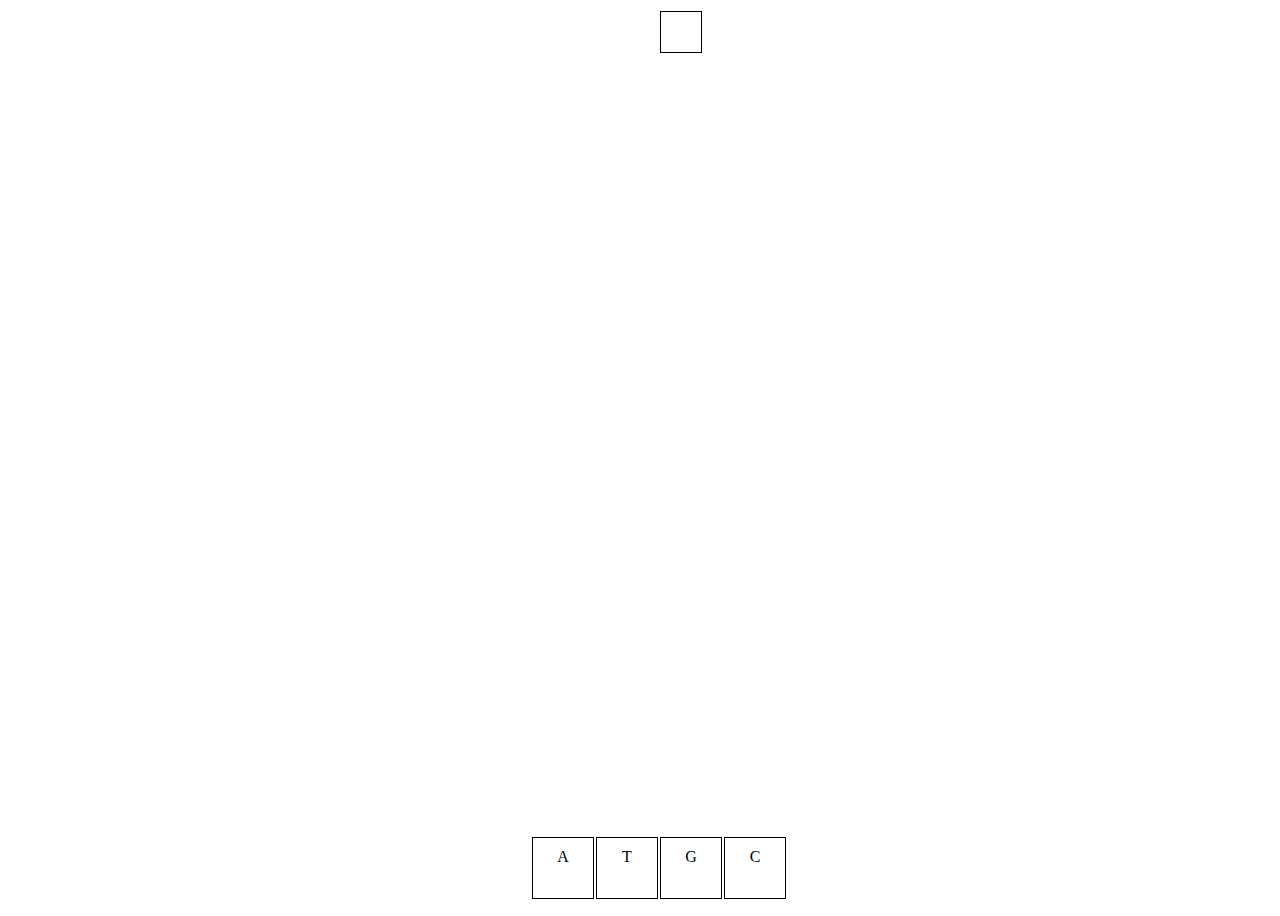
==== index.html @ 8e9bdc36 "added the scoring to the game" ====
<!doctype html>
<!--[if lt IE 7]>      <html class="no-js lt-ie9 lt-ie8 lt-ie7" lang=""> <![endif]-->
<!--[if IE 7]>         <html class="no-js lt-ie9 lt-ie8" lang=""> <![endif]-->
<!--[if IE 8]>         <html class="no-js lt-ie9" lang=""> <![endif]-->
<!--[if gt IE 8]><!--> <html class="no-js" lang=""> <!--<![endif]-->
    <head>
        <meta charset="utf-8">
        <meta http-equiv="X-UA-Compatible" content="IE=edge,chrome=1">
        <title>DNACE - dance to DNA</title>
        <meta name="description" content="">
        <meta name="viewport" content="width=device-width, initial-scale=1">
        <link rel="apple-touch-icon" href="apple-touch-icon.png">
        <link rel="stylesheet" href="css/bootstrap.min.css">
        <link rel="stylesheet" href="css/bootstrap-theme.min.css">
        <link rel="stylesheet" href="css/main.css">
		<style>
			html, body {
				overflow: hidden;
			}
			.jumbotron {
				width:100vw;
				height:100vh;
				padding:0 !important;
				margin-bottom:0 !important;
			}
			.cols {
				text-align:center;
				position:relative;
				height:99vh;
			}
			.cols > * {
				width:40px;
				display:inline-block;
				margin-left: 10px;
				margin-right: 10px;
				height:100vh;
			}
			.block {
				position:absolute;
				border:1px solid #000;
				width:40px;
				height:40px;
			}
			.hit-box {
				position:absolute;
				bottom:0;
				text-align: center;
				width:40px;
				height:40px;
				padding:10px;
				border:1px solid #000;
			}

			.score {
				position:absolute;
			}
		</style>
        <script src="js/vendor/modernizr-2.8.3-respond-1.4.2.min.js"></script>
		<script src="//ajax.googleapis.com/ajax/libs/jquery/1.11.2/jquery.min.js"></script>
        <script>window.jQuery || document.write('<script src="js/vendor/jquery-1.11.2.min.js"><\/script>')</script>
        <script src="js/vendor/jquery.transit.min.js"></script>
        <script src="js/vendor/bootstrap.min.js"></script>
        <script src="js/vendor/velocity.js"></script>
        <script src="js/main.js"></script>
		<script type="text/javascript">
			var currentGenome = 'AGTCAGTCAGTCAGTCAGTCAGTCAGTCAGTCAGTCAGTCAGTCAGTCAGTCAGTCAGTCAGTCAGTCAGTCAGTC';
			var currentPointInGenome = 0;
			var currentLetter = '';
			var speedLimiter = 10;
			var speedCounter = 0;
			var elements = [];

			var currentScore = 0;

			var blockHtml = '<div class="block"></div>';
			var bodyHeight = 0;

			var aKey = 37; //left
			var gKey = 38; //up
			var tKey = 39; //right
			var cKey = 40; //down
			var tolerance = 50; //tolerance in pixels... higher tolerance number is easier

			$(document).ready( function() {
				initGame();
			});

			function initGame() {
				//TODO set dom vars here
				console.log('initGame');

				//setup key handlers
				setupKeyHandlers();

				window.setInterval(nextTick, 500); //start game loop, run every 100ms
			}

			function setupKeyHandlers() {
				$('body').keyup(function(e) {
					console.log('keypress ' + e.which);
					if (e.which == aKey) {
						handleKeypress('A');
						//TODO trigger hit box animation
					} else if (e.which == gKey) {
						handleKeypress('G');
						//TODO trigger hit box animation
					} else if (e.which == tKey) {
						handleKeypress('T');
						//TODO trigger hit box animation
					} else if (e.which == cKey) {
						handleKeypress('C');
						//TODO trigger hit box animation
					}
				});
			}

			function withinTolerance(elem, hitbox) {
				var diff = hitbox.position().top - elem.position().top;
				console.log(diff);
				if ( tolerance > diff && diff < tolerance) {
					return true;
				} else return false;
			}

			function handleKeypress(letter) {
				console.log('handleKeypress: ' + letter);
				var hitbox = $('.hit-'+letter.toLowerCase());
				for (i in elements) {
					var elem = elements[i];
					if (elem.attr('type') == letter && withinTolerance(elem, hitbox)) {
						//stop the animation and remove element
						elem.stop();
						//remove from elements array
						for (i in elements) {
							if (elements[i].attr('id') == $(this).attr('id')) {
								elements.splice(i,1);
								break;
							}
						}
						//TODO trigger success animation
						elem.remove();

						//record a successful sequence in the score
						currentScore++;
						$('.score').html(currentScore);
					}
				}
			}

			function nextTick() {
				//TODO check the speed limiter/counter to generate blocks

				//read in the next bit in the currentGenome
				if (currentPointInGenome < currentGenome.length) {
					currentPointInGenome++;
				} else {
					currentPointInGenome = 0;
				}
				currentLetter = currentGenome.charAt(currentPointInGenome);

				//generate the block and animate downwards
				var bodyHeight = $('body').height();
				var uuid = guid();
				var newBlock = $(blockHtml);
				$(newBlock).attr('id',newBlock); //TODO need to put these into one spreadsheet, its too unwieldy
				$(newBlock).attr('type',currentLetter);
				$('.col-'+currentLetter.toLowerCase()).append(newBlock);
				$(newBlock).animate({
				    top:bodyHeight + 'px'
				}, 5000, function() {
					//remove from elements array
					for (i in elements) {
						if (elements[i].attr('id') == $(this).attr('id')) {
							elements.splice(i,1);
							break;
						}
					}
					//trigger death
					$(this).remove();
				});
				elements.push(newBlock); //store it in the master array for easy access later
			}

			function guid() {
			  function s4() {
			    return Math.floor((1 + Math.random()) * 0x10000)
			      .toString(16)
			      .substring(1);
			  }
			  return s4() + s4() + '-' + s4() + '-' + s4() + '-' +
			    s4() + '-' + s4() + s4() + s4();
			}
		</script>
    </head>
    <body>
        <!--[if lt IE 8]>
            <p class="browserupgrade">You are using an <strong>outdated</strong> browser. Please <a href="http://browsehappy.com/">upgrade your browser</a> to improve your experience.</p>
        <![endif]-->
    <div class="jumbotron">
	  <div class="score">
	  </div>
	  <div class="playarea">
		  <div class="cols">
			  <div class="col-a">
				  <div class="hit-a hit-box">A</div>
			  </div>
			  <div class="col-t">
			  	  <div class="hit-t hit-box">T</div>
		  	  </div>
			  <div class="col-g">
				  <div class="hit-g hit-box">G</div>
			  </div>
			  <div class="col-c">
			  	  <div class="hit-c hit-box">C</div>
			  </div>
		  </div>
	  </div>
	  <div class="controls">
	  </div>
    </div>
		<!-- /container -->
    </body>
</html>
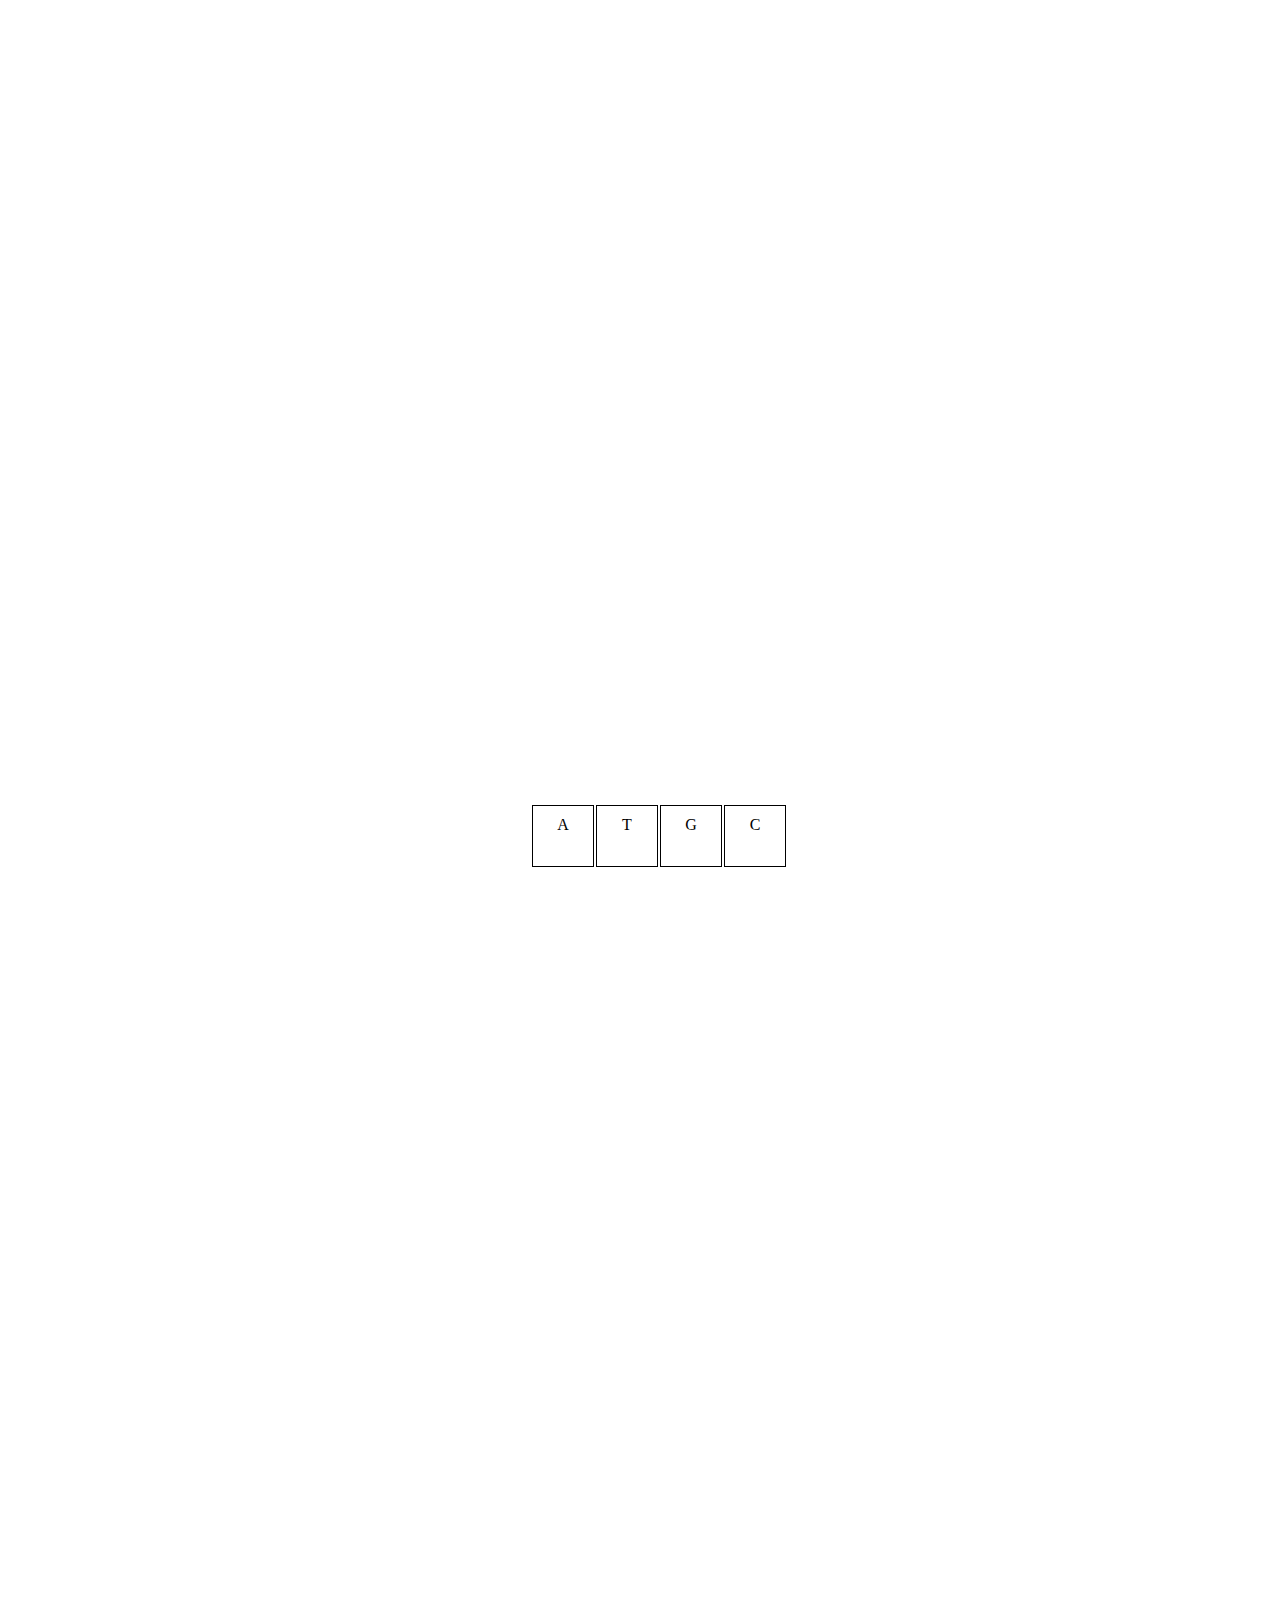
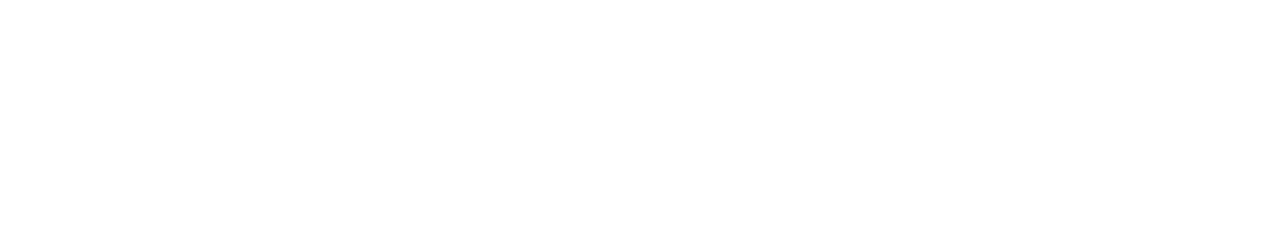
==== commit 6e810ec2: "Initial sound" ====
--- a/index.html
+++ b/index.html
@@ -21,12 +21,11 @@
 				width:100vw;
 				height:100vh;
 				padding:0 !important;
-				margin-bottom:0 !important;
+				margin:0 !important;
 			}
 			.cols {
 				text-align:center;
 				position:relative;
-				height:99vh;
 			}
 			.cols > * {
 				width:40px;
@@ -43,7 +42,7 @@
 			}
 			.hit-box {
 				position:absolute;
-				bottom:0;
+				bottom:5vh;
 				text-align: center;
 				width:40px;
 				height:40px;
@@ -51,8 +50,18 @@
 				border:1px solid #000;
 			}
 
-			.score {
+			.sidebar {
+				text-align:center;
+				height:100vh;
+				position:relative;
+			}
+			.score > * {
+				font-size:30px;
+			}
+			.controls {
 				position:absolute;
+				bottom:5vh;
+				width:100%;
 			}
 		</style>
         <script src="js/vendor/modernizr-2.8.3-respond-1.4.2.min.js"></script>
@@ -61,38 +70,68 @@
         <script src="js/vendor/jquery.transit.min.js"></script>
         <script src="js/vendor/bootstrap.min.js"></script>
         <script src="js/vendor/velocity.js"></script>
+        <script src="js/vendor/jquery.color.js"></script>
         <script src="js/main.js"></script>
+		<script src="https://code.createjs.com/soundjs-0.6.2.min.js"></script>
 		<script type="text/javascript">
-			var currentGenome = 'AGTCAGTCAGTCAGTCAGTCAGTCAGTCAGTCAGTCAGTCAGTCAGTCAGTCAGTCAGTCAGTCAGTCAGTCAGTC';
-			var currentPointInGenome = 0;
-			var currentLetter = '';
-			var speedLimiter = 10;
-			var speedCounter = 0;
-			var elements = [];
-
-			var currentScore = 0;
+			var currentGenome, currentPointInGenome, currentLetter, speedLimiter, speedCounter, elements, currentScore, currentMisses;
+
+			var gameClock;
+			var gameState;
 
 			var blockHtml = '<div class="block"></div>';
 			var bodyHeight = 0;
 
 			var aKey = 37; //left
-			var gKey = 38; //up
-			var tKey = 39; //right
+			var tKey = 38; //up
+			var gKey = 39; //right
 			var cKey = 40; //down
 			var tolerance = 50; //tolerance in pixels... higher tolerance number is easier
 
 			$(document).ready( function() {
+				//load assets
+				createjs.Sound.registerSound("assets/gamestart.mp3", "gamestart");
+				createjs.Sound.registerSound("assets/good.mp3", "good");
+				createjs.Sound.registerSound("assets/bad.mp3", "bad");
+				//createjs.Sound.registerSound("assets/thunder.mp3", "win");
+				//createjs.Sound.registerSound("assets/thunder.mp3", "lose");
+				restartGame();
+			});
+
+			function restartGame() {
+				if (gameClock != undefined) {
+					window.clearInterval(gameClock);
+					$('body').off();
+					for(i in elements) {
+						elements[i].stop();
+						elements[i].remove();
+					}
+				}
 				initGame();
-			});
+			}
 
 			function initGame() {
-				//TODO set dom vars here
-				console.log('initGame');
+				//set init vars here
+				bodyHeight = 0;
+				currentScore = 0;
+				currentMisses = 0;
+				currentGenome = 'AGTCAGTCAGTCAGTCAGTCAGTCAGTCAGTCAGTCAGTCAGTCAGTCAGTCAGTCAGTCAGTCAGTCAGTCAGTC';
+				currentPointInGenome = 0;
+				currentLetter = '';
+				speedLimiter = 10;
+				speedCounter = 0;
+				elements = [];
+
+				//set score
+				$('.score > .numbers').html('0');
 
 				//setup key handlers
 				setupKeyHandlers();
 
-				window.setInterval(nextTick, 500); //start game loop, run every 100ms
+				createjs.Sound.play('gamestart'); //this needs to be ready...
+
+				//TODO add start animation???
+				gameClock = window.setInterval(nextTick, 500); //start game loop, run every 100ms
 			}
 
 			function setupKeyHandlers() {
@@ -100,16 +139,12 @@
 					console.log('keypress ' + e.which);
 					if (e.which == aKey) {
 						handleKeypress('A');
-						//TODO trigger hit box animation
 					} else if (e.which == gKey) {
 						handleKeypress('G');
-						//TODO trigger hit box animation
 					} else if (e.which == tKey) {
 						handleKeypress('T');
-						//TODO trigger hit box animation
 					} else if (e.which == cKey) {
 						handleKeypress('C');
-						//TODO trigger hit box animation
 					}
 				});
 			}
@@ -123,26 +158,40 @@
 			}
 
 			function handleKeypress(letter) {
-				console.log('handleKeypress: ' + letter);
 				var hitbox = $('.hit-'+letter.toLowerCase());
+				var success = false;
+
+				//now map to elements
 				for (i in elements) {
 					var elem = elements[i];
 					if (elem.attr('type') == letter && withinTolerance(elem, hitbox)) {
 						//stop the animation and remove element
 						elem.stop();
-						//remove from elements array
-						for (i in elements) {
-							if (elements[i].attr('id') == $(this).attr('id')) {
-								elements.splice(i,1);
-								break;
-							}
-						}
-						//TODO trigger success animation
-						elem.remove();
-
-						//record a successful sequence in the score
+						removeFromElements(elem.get());
+						$(elem).stop().animate(
+							{backgroundColor:'green', opacity:0}, 100, function() {this.remove();}
+						);
+						success = true;
 						currentScore++;
-						$('.score').html(currentScore);
+						$('.score > .numbers').html(currentScore);
+						createjs.Sound.play('good');
+					}
+				}
+
+				//hitbox animation
+				var backgroundColor = '#AAA';
+				if (success) backgroundColor = 'green';
+				$(hitbox).stop().animate(
+					{backgroundColor:backgroundColor}, 100,
+					function() {$(this).animate({backgroundColor:'#eee'}, 100);}
+				);
+			}
+
+			function removeFromElements(domElem) {
+				for (i in elements) {
+					if (elements[i].attr('id') == $(domElem).attr('id')) {
+						elements.splice(i,1);
+						break;
 					}
 				}
 			}
@@ -162,23 +211,30 @@
 				var bodyHeight = $('body').height();
 				var uuid = guid();
 				var newBlock = $(blockHtml);
-				$(newBlock).attr('id',newBlock); //TODO need to put these into one spreadsheet, its too unwieldy
+				$(newBlock).attr('id',newBlock);
 				$(newBlock).attr('type',currentLetter);
 				$('.col-'+currentLetter.toLowerCase()).append(newBlock);
 				$(newBlock).animate({
 				    top:bodyHeight + 'px'
 				}, 5000, function() {
-					//remove from elements array
-					for (i in elements) {
-						if (elements[i].attr('id') == $(this).attr('id')) {
-							elements.splice(i,1);
-							break;
-						}
-					}
-					//trigger death
-					$(this).remove();
+					handleMiss(this);
 				});
 				elements.push(newBlock); //store it in the master array for easy access later
+			}
+
+			function handleMiss(elem) {
+				removeFromElements(elem);
+				currentMisses++;
+				//$('.score > .misses').html('Current Misses: ' + currentMisses); //todo - put in?
+
+				$(elem).stop().animate(
+					{backgroundColor:'red', top:'-=20', left:'-=20', width:'+=40', height:'+=40'}, 100,
+					function() {
+						$(this).animate({opacity:0}, 100, function(){ this.remove(); });
+					}
+				);
+
+				createjs.Sound.play('bad');
 			}
 
 			function guid() {
@@ -197,26 +253,36 @@
             <p class="browserupgrade">You are using an <strong>outdated</strong> browser. Please <a href="http://browsehappy.com/">upgrade your browser</a> to improve your experience.</p>
         <![endif]-->
     <div class="jumbotron">
-	  <div class="score">
-	  </div>
-	  <div class="playarea">
-		  <div class="cols">
-			  <div class="col-a">
-				  <div class="hit-a hit-box">A</div>
-			  </div>
-			  <div class="col-t">
-			  	  <div class="hit-t hit-box">T</div>
-		  	  </div>
-			  <div class="col-g">
-				  <div class="hit-g hit-box">G</div>
-			  </div>
-			  <div class="col-c">
-			  	  <div class="hit-c hit-box">C</div>
+		<div class="container-fluid">
+		  <div class="playarea col-sm-8">
+			  <div class="cols">
+				  <div class="col-a">
+					  <div class="hit-a hit-box" onclick="handleKeypress('A')">A</div>
+				  </div>
+				  <div class="col-t">
+				  	  <div class="hit-t hit-box" onclick="handleKeypress('T')">T</div>
+			  	  </div>
+				  <div class="col-g">
+					  <div class="hit-g hit-box" onclick="handleKeypress('G')">G</div>
+				  </div>
+				  <div class="col-c">
+				  	  <div class="hit-c hit-box" onclick="handleKeypress('C')">C</div>
+				  </div>
 			  </div>
 		  </div>
-	  </div>
-	  <div class="controls">
-	  </div>
+		  <div class="sidebar col-sm-4">
+			  <div class="title">
+				  <h1>DNACE</h1>
+			  </div>
+		  	  <div class="score">
+				  <div class="numbers"></div>
+				  <div class="misses"></div>
+		  	  </div>
+			  <div class="controls">
+				  <button class="restart" onclick="restartGame()">Restart</button>
+			  </div>
+		  </div>
+  		</div>
     </div>
 		<!-- /container -->
     </body>
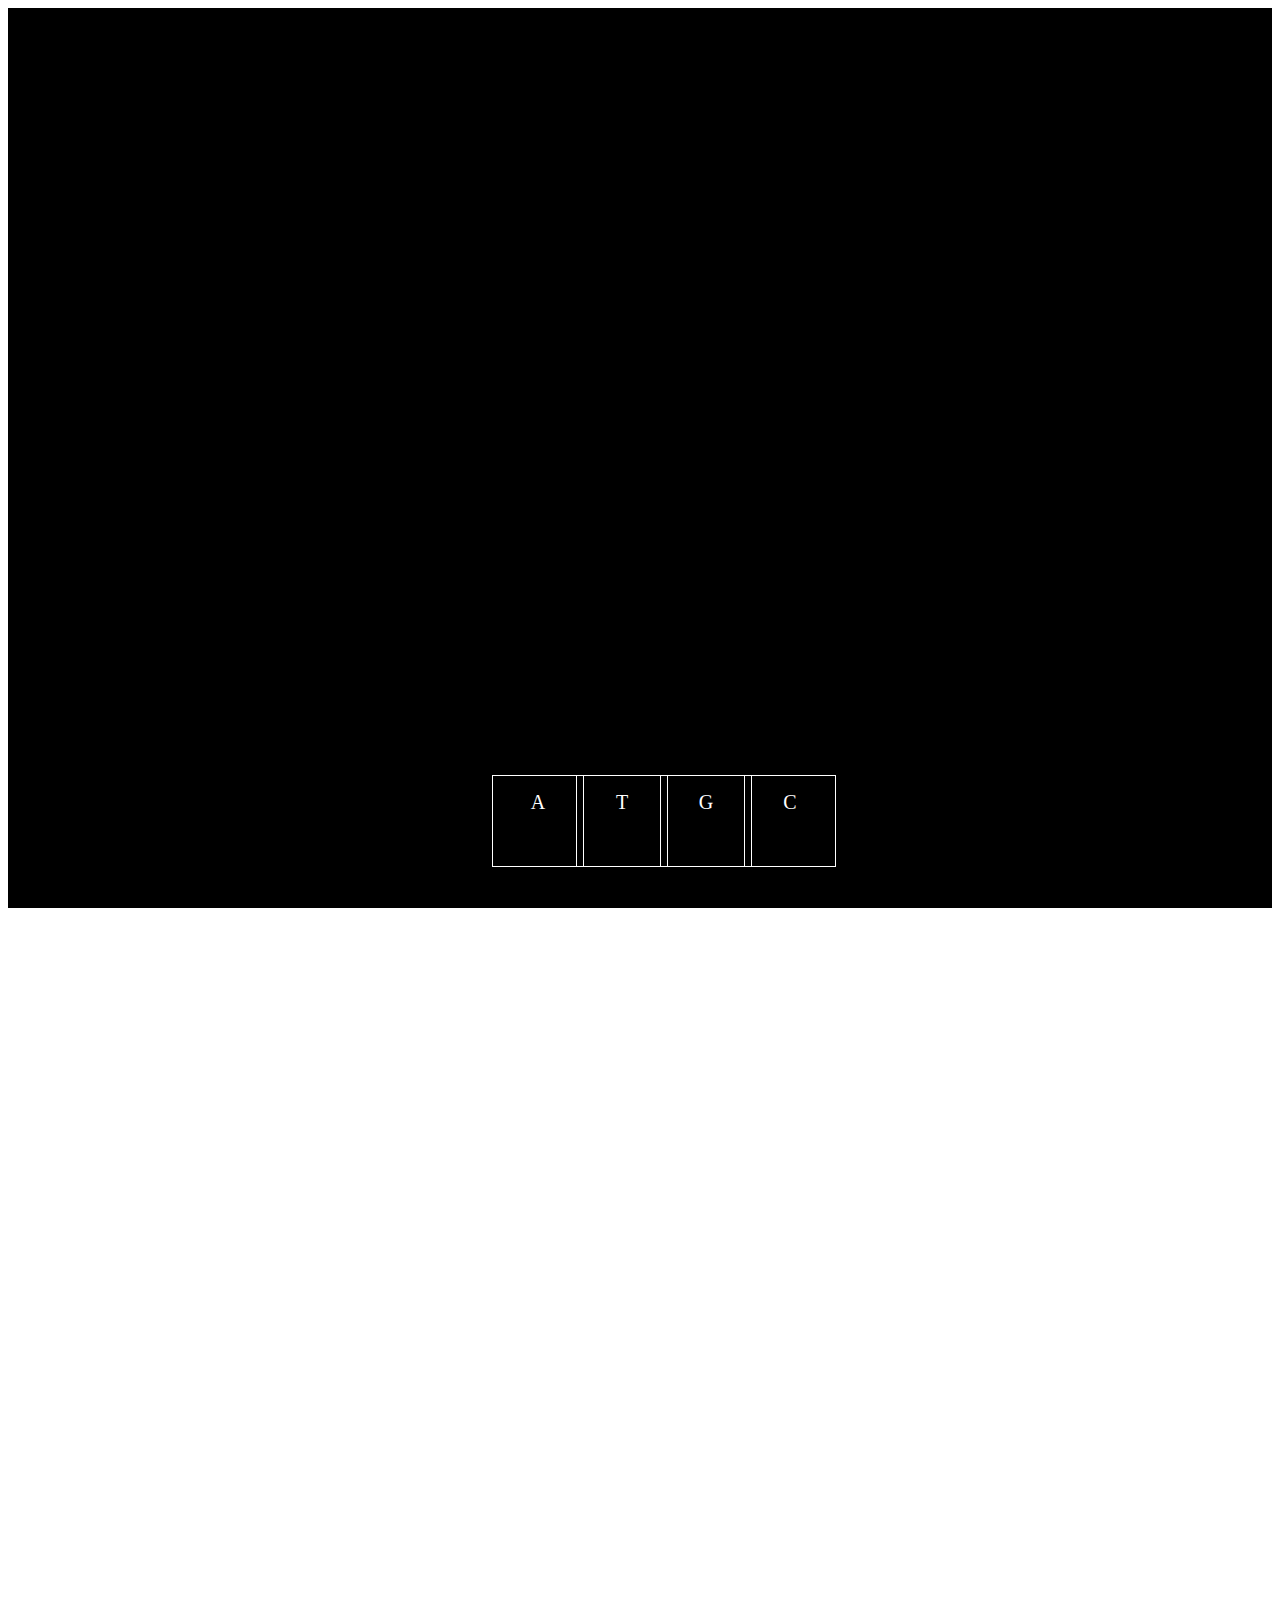
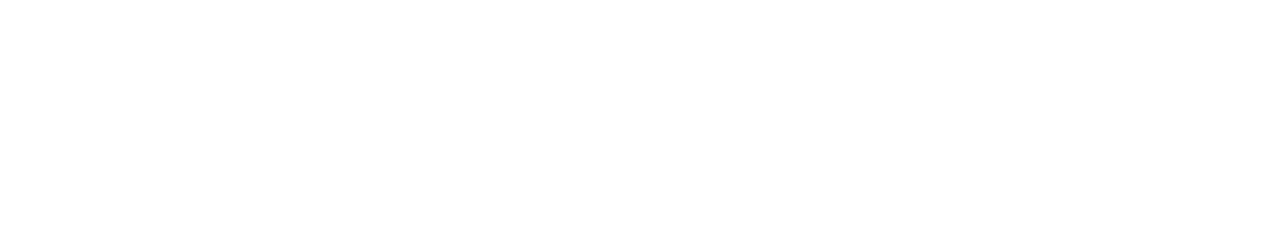
==== commit 92a1915e: "Logic fix, styling changes" ====
--- a/index.html
+++ b/index.html
@@ -16,38 +16,63 @@
 		<style>
 			html, body {
 				overflow: hidden;
-			}
+				color:#FFF;
+			}
+			button {
+				background-color: transparent;
+				appearance:none;
+				-webkit-appearance:none;
+				border:1px solid #FFF;
+			}
+
 			.jumbotron {
 				width:100vw;
 				height:100vh;
 				padding:0 !important;
 				margin:0 !important;
+				background-color:#000;
 			}
 			.cols {
 				text-align:center;
 				position:relative;
 			}
 			.cols > * {
-				width:40px;
 				display:inline-block;
 				margin-left: 10px;
 				margin-right: 10px;
 				height:100vh;
 			}
+			.cols > *, .block, .hit-box {
+				width:60px;
+			}
+			.block, .hit-box {
+				height:60px;
+				padding:15px;
+				font-size:20px;
+			}
 			.block {
 				position:absolute;
-				border:1px solid #000;
-				width:40px;
-				height:40px;
+				top:-80px;
+			}
+			/* COLORS: 23F0C7, 6457A6, 9DACFF, 76E5FC, 4BC0D9 */
+			.block[type=A] {
+				background-color:#23F0C7;
+			}
+			.block[type=T] {
+				background-color:#6457A6;
+			}
+			.block[type=G] {
+				background-color:#76E5FC;
+			}
+			.block[type=C] {
+				background-color:#9DACFF;
 			}
 			.hit-box {
 				position:absolute;
 				bottom:5vh;
 				text-align: center;
-				width:40px;
-				height:40px;
-				padding:10px;
-				border:1px solid #000;
+				border:1px solid #FFF;
+				z-index: 1000;
 			}
 
 			.sidebar {
@@ -84,8 +109,8 @@
 
 			var aKey = 37; //left
 			var tKey = 38; //up
-			var gKey = 39; //right
-			var cKey = 40; //down
+			var gKey = 40; //right
+			var cKey = 39; //down
 			var tolerance = 50; //tolerance in pixels... higher tolerance number is easier
 
 			$(document).ready( function() {
@@ -93,9 +118,13 @@
 				createjs.Sound.registerSound("assets/gamestart.mp3", "gamestart");
 				createjs.Sound.registerSound("assets/good.mp3", "good");
 				createjs.Sound.registerSound("assets/bad.mp3", "bad");
-				//createjs.Sound.registerSound("assets/thunder.mp3", "win");
-				//createjs.Sound.registerSound("assets/thunder.mp3", "lose");
-				restartGame();
+				createjs.Sound.registerSound("assets/a.mp3", "a");
+				createjs.Sound.registerSound("assets/g.mp3", "g");
+				createjs.Sound.registerSound("assets/t.mp3", "t");
+				createjs.Sound.registerSound("assets/c.mp3", "c");
+				//createjs.Sound.registerSound("assets/win.mp3", "win");
+				//createjs.Sound.registerSound("assets/lost.mp3", "lose");
+				//restartGame();
 			});
 
 			function restartGame() {
@@ -179,11 +208,11 @@
 				}
 
 				//hitbox animation
-				var backgroundColor = '#AAA';
+				var backgroundColor = '#444';
 				if (success) backgroundColor = 'green';
 				$(hitbox).stop().animate(
 					{backgroundColor:backgroundColor}, 100,
-					function() {$(this).animate({backgroundColor:'#eee'}, 100);}
+					function() {$(this).animate({backgroundColor:'transparent'}, 100);}
 				);
 			}
 
@@ -209,9 +238,8 @@
 
 				//generate the block and animate downwards
 				var bodyHeight = $('body').height();
-				var uuid = guid();
 				var newBlock = $(blockHtml);
-				$(newBlock).attr('id',newBlock);
+				$(newBlock).attr('id',guid());
 				$(newBlock).attr('type',currentLetter);
 				$('.col-'+currentLetter.toLowerCase()).append(newBlock);
 				$(newBlock).animate({
@@ -220,6 +248,8 @@
 					handleMiss(this);
 				});
 				elements.push(newBlock); //store it in the master array for easy access later
+
+				createjs.Sound.play(currentLetter.toLowerCase());
 			}
 
 			function handleMiss(elem) {
@@ -238,14 +268,15 @@
 			}
 
 			function guid() {
-			  function s4() {
-			    return Math.floor((1 + Math.random()) * 0x10000)
-			      .toString(16)
-			      .substring(1);
-			  }
-			  return s4() + s4() + '-' + s4() + '-' + s4() + '-' +
-			    s4() + '-' + s4() + s4() + s4();
-			}
+			    var d = new Date().getTime();
+			    var uuid = 'xxxxxxxx-xxxx-4xxx-yxxx-xxxxxxxxxxxx'.replace(/[xy]/g, function(c) {
+			        var r = (d + Math.random()*16)%16 | 0;
+			        d = Math.floor(d/16);
+			        return (c=='x' ? r : (r&0x3|0x8)).toString(16);
+			    });
+			    return uuid;
+			};
+
 		</script>
     </head>
     <body>
@@ -274,6 +305,8 @@
 			  <div class="title">
 				  <h1>DNACE</h1>
 			  </div>
+			  <div class="message">
+			  </div>
 		  	  <div class="score">
 				  <div class="numbers"></div>
 				  <div class="misses"></div>
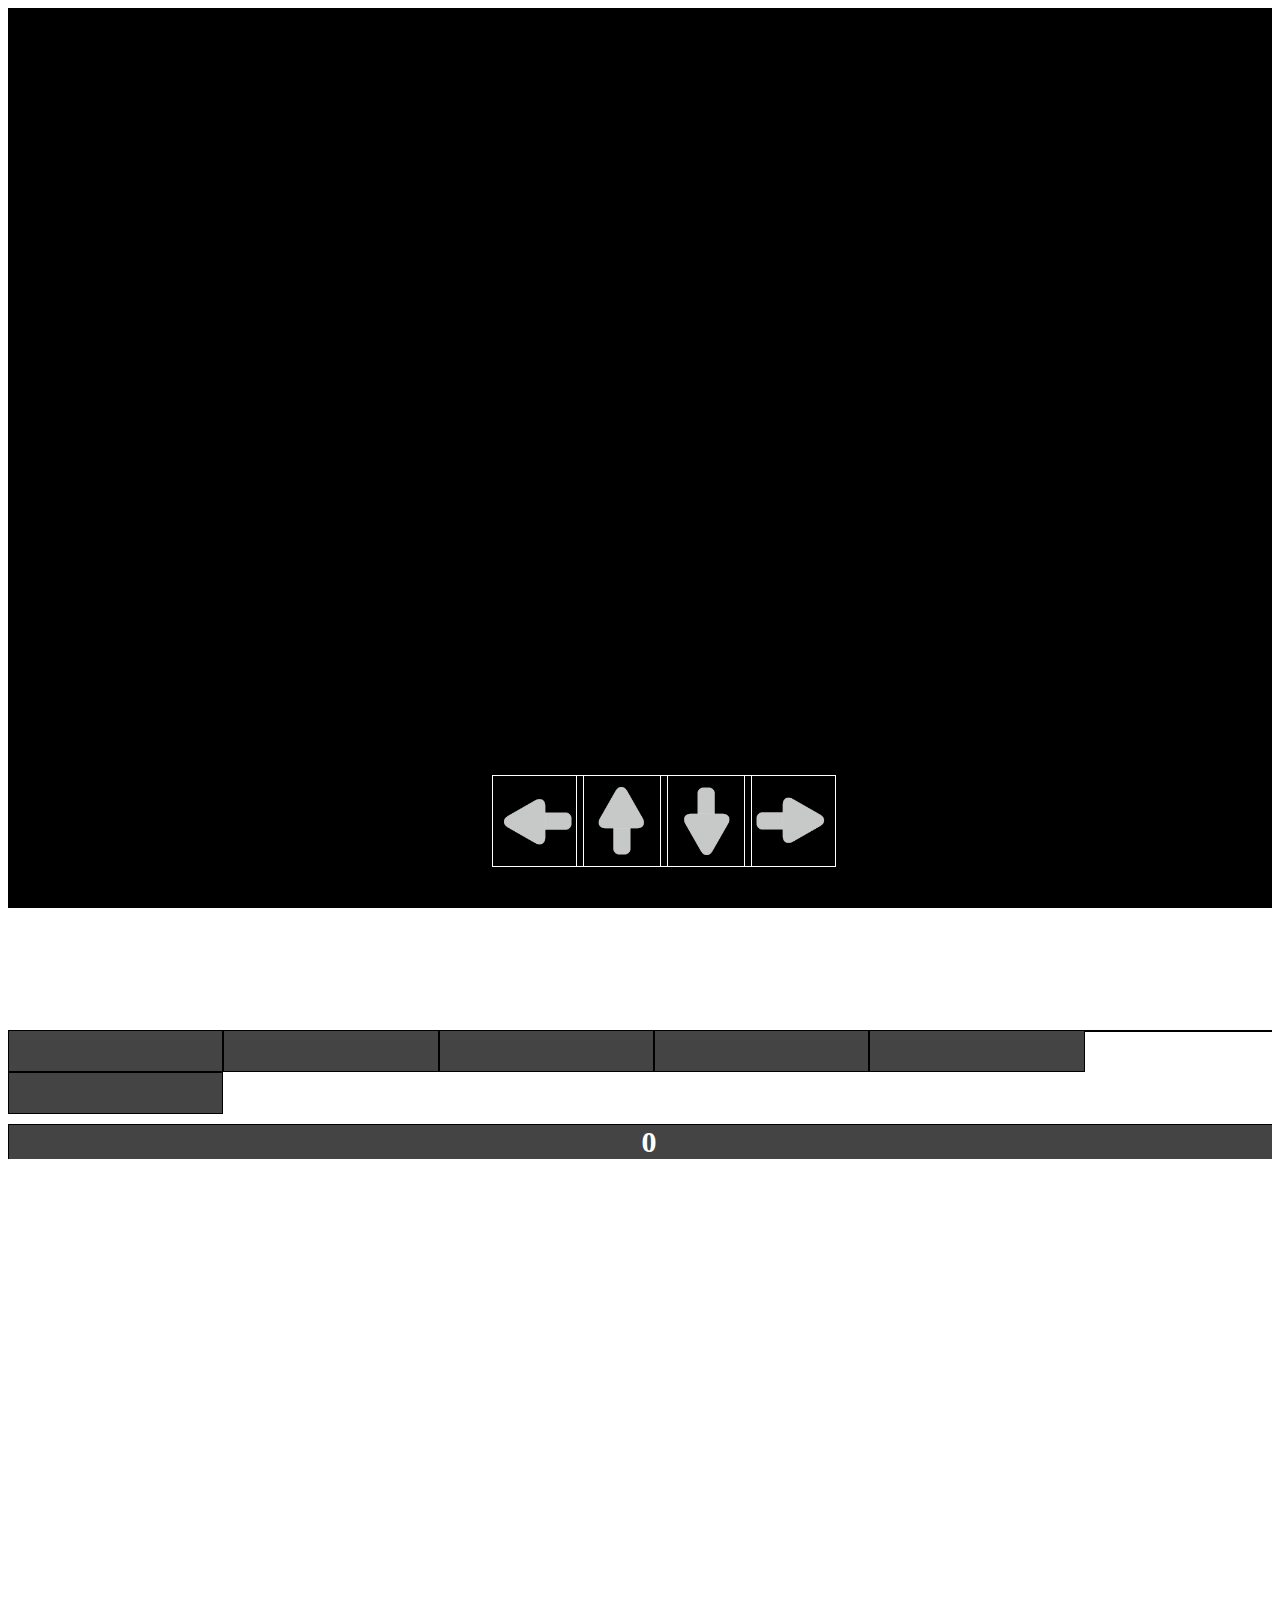
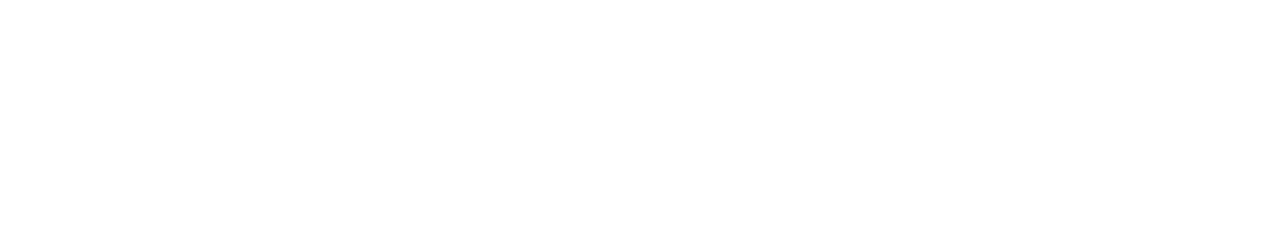
==== commit 0859aac0: "Add new styling, separate CSS" ====
--- a/index.html
+++ b/index.html
@@ -13,82 +13,6 @@
         <link rel="stylesheet" href="css/bootstrap.min.css">
         <link rel="stylesheet" href="css/bootstrap-theme.min.css">
         <link rel="stylesheet" href="css/main.css">
-		<style>
-			html, body {
-				overflow: hidden;
-				color:#FFF;
-			}
-			button {
-				background-color: transparent;
-				appearance:none;
-				-webkit-appearance:none;
-				border:1px solid #FFF;
-			}
-
-			.jumbotron {
-				width:100vw;
-				height:100vh;
-				padding:0 !important;
-				margin:0 !important;
-				background-color:#000;
-			}
-			.cols {
-				text-align:center;
-				position:relative;
-			}
-			.cols > * {
-				display:inline-block;
-				margin-left: 10px;
-				margin-right: 10px;
-				height:100vh;
-			}
-			.cols > *, .block, .hit-box {
-				width:60px;
-			}
-			.block, .hit-box {
-				height:60px;
-				padding:15px;
-				font-size:20px;
-			}
-			.block {
-				position:absolute;
-				top:-80px;
-			}
-			/* COLORS: 23F0C7, 6457A6, 9DACFF, 76E5FC, 4BC0D9 */
-			.block[type=A] {
-				background-color:#23F0C7;
-			}
-			.block[type=T] {
-				background-color:#6457A6;
-			}
-			.block[type=G] {
-				background-color:#76E5FC;
-			}
-			.block[type=C] {
-				background-color:#9DACFF;
-			}
-			.hit-box {
-				position:absolute;
-				bottom:5vh;
-				text-align: center;
-				border:1px solid #FFF;
-				z-index: 1000;
-			}
-
-			.sidebar {
-				text-align:center;
-				height:100vh;
-				position:relative;
-			}
-			.score > * {
-				font-size:30px;
-			}
-			.controls {
-				position:absolute;
-				bottom:5vh;
-				width:100%;
-			}
-		</style>
         <script src="js/vendor/modernizr-2.8.3-respond-1.4.2.min.js"></script>
 		<script src="//ajax.googleapis.com/ajax/libs/jquery/1.11.2/jquery.min.js"></script>
         <script>window.jQuery || document.write('<script src="js/vendor/jquery-1.11.2.min.js"><\/script>')</script>
@@ -104,7 +28,6 @@
 			var gameClock;
 			var gameState;
 
-			var blockHtml = '<div class="block"></div>';
 			var bodyHeight = 0;
 
 			var aKey = 37; //left
@@ -152,7 +75,7 @@
 				elements = [];
 
 				//set score
-				$('.score > .numbers').html('0');
+				$('.score .numbers').html('0');
 
 				//setup key handlers
 				setupKeyHandlers();
@@ -190,19 +113,22 @@
 				var hitbox = $('.hit-'+letter.toLowerCase());
 				var success = false;
 
-				//now map to elements
+				//check for successful hit
 				for (i in elements) {
 					var elem = elements[i];
 					if (elem.attr('type') == letter && withinTolerance(elem, hitbox)) {
+
+						success = true;
+						currentScore++;
+						$('.score .numbers').html(currentScore);
+
 						//stop the animation and remove element
 						elem.stop();
 						removeFromElements(elem.get());
 						$(elem).stop().animate(
 							{backgroundColor:'green', opacity:0}, 100, function() {this.remove();}
 						);
-						success = true;
-						currentScore++;
-						$('.score > .numbers').html(currentScore);
+
 						createjs.Sound.play('good');
 					}
 				}
@@ -225,6 +151,10 @@
 				}
 			}
 
+			function getBlockHtmlForLetter(letter) {
+				return '<div id="'+guid()+'" class="block" type="'+letter+'">'+letter+'</div>';
+			}
+
 			function nextTick() {
 				//TODO check the speed limiter/counter to generate blocks
 
@@ -238,9 +168,7 @@
 
 				//generate the block and animate downwards
 				var bodyHeight = $('body').height();
-				var newBlock = $(blockHtml);
-				$(newBlock).attr('id',guid());
-				$(newBlock).attr('type',currentLetter);
+				var newBlock = $(getBlockHtmlForLetter(currentLetter));
 				$('.col-'+currentLetter.toLowerCase()).append(newBlock);
 				$(newBlock).animate({
 				    top:bodyHeight + 'px'
@@ -276,6 +204,10 @@
 			    });
 			    return uuid;
 			};
+
+			function toggleSound() {
+
+			}
 
 		</script>
     </head>
@@ -306,10 +238,20 @@
 				  <h1>DNACE</h1>
 			  </div>
 			  <div class="message">
+				  Ready to sequence
 			  </div>
 		  	  <div class="score">
-				  <div class="numbers"></div>
-				  <div class="misses"></div>
+	  	  		  <div class="misses">
+					  <div class="block inactive"></div>
+					  <div class="block inactive"></div>
+					  <div class="block inactive"></div>
+					  <div class="block inactive"></div>
+					  <div class="block inactive"></div>
+					  <div class="block inactive"></div>
+				  </div>
+				  <div class="numbers">0</div>
+				  <div class="code">
+				  </div>
 		  	  </div>
 			  <div class="controls">
 				  <button class="restart" onclick="restartGame()">Restart</button>
--- a/css/main.css
+++ b/css/main.css
@@ -0,0 +1,130 @@
+html, body {
+	overflow: hidden;
+	color:#FFF;
+}
+button {
+	background-color: transparent;
+	appearance:none;
+	-webkit-appearance:none;
+	border:1px solid #FFF;
+}
+
+.jumbotron {
+	width:100vw;
+	height:100vh;
+	padding:0 !important;
+	margin:0 !important;
+	background-color:#000;
+}
+.cols {
+	text-align:center;
+	position:relative;
+}
+.cols > * {
+	display:inline-block;
+	margin-left: 10px;
+	margin-right: 10px;
+	height:100vh;
+}
+.cols > *, .block, .hit-box {
+	width:60px;
+}
+.playarea .block, .hit-box {
+	height:60px;
+	padding:15px;
+	font-size:20px;
+}
+.playarea .block {
+	position:absolute;
+	top:-80px;
+	color:rgba(255,255,255,0.5);
+	font-weight:bold;
+}
+/* COLORS: 23F0C7, 6457A6, 9DACFF, 76E5FC, 4BC0D9 */
+.block[type=A] {
+	background-color:#23F0C7;
+}
+.block[type=T] {
+	background-color:#6457A6;
+}
+.block[type=G] {
+	background-color:#76E5FC;
+}
+.block[type=C] {
+	background-color:#9DACFF;
+}
+.hit-box {
+	position:absolute;
+	bottom:5vh;
+	text-align: center;
+	border:1px solid #FFF;
+	z-index: 1000;
+	background-position: center center;
+	background-size: 80%;
+	text-indent:-9999px;
+	background-repeat: no-repeat;
+}
+.hit-box.hit-a {
+	background-image:url('../img/left.png');
+}
+.hit-box.hit-t {
+	background-image:url('../img/up.png');
+}
+.hit-box.hit-g {
+	background-image:url('../img/down.png');
+}
+.hit-box.hit-c {
+	background-image:url('../img/right.png');
+}
+
+.sidebar {
+	text-align:center;
+	height:100vh;
+	position:relative;
+}
+.score {
+	margin-top:20px;
+}
+.score > * {
+}
+
+.sidebar .block {
+	float:left;
+	position:relative;
+	top:0;
+}
+.sidebar .misses .block {
+	background-color:#444;
+	border:1px solid #000;
+	height:40px;
+	width:16.666666666%;
+}
+.sidebar .numbers {
+	position:relative;
+	width:100%;
+	background-color:#444;
+	color:#FFF;
+	font-size:30px;
+	font-weight:bold;
+	border:1px solid #000;
+	margin-top:10px;
+	float:left;
+	border-bottom:none;
+}
+.sidebar .code {
+	border:1px solid #000;
+}
+.sidebar .code .block {
+	border:1px solid #000;
+	height:40px;
+	width:16.666666666%;
+	font-size:14px;
+}
+
+.controls {
+	position:absolute;
+	bottom:5vh;
+	width:100%;
+	left:10px;
+	right:10px;
+}
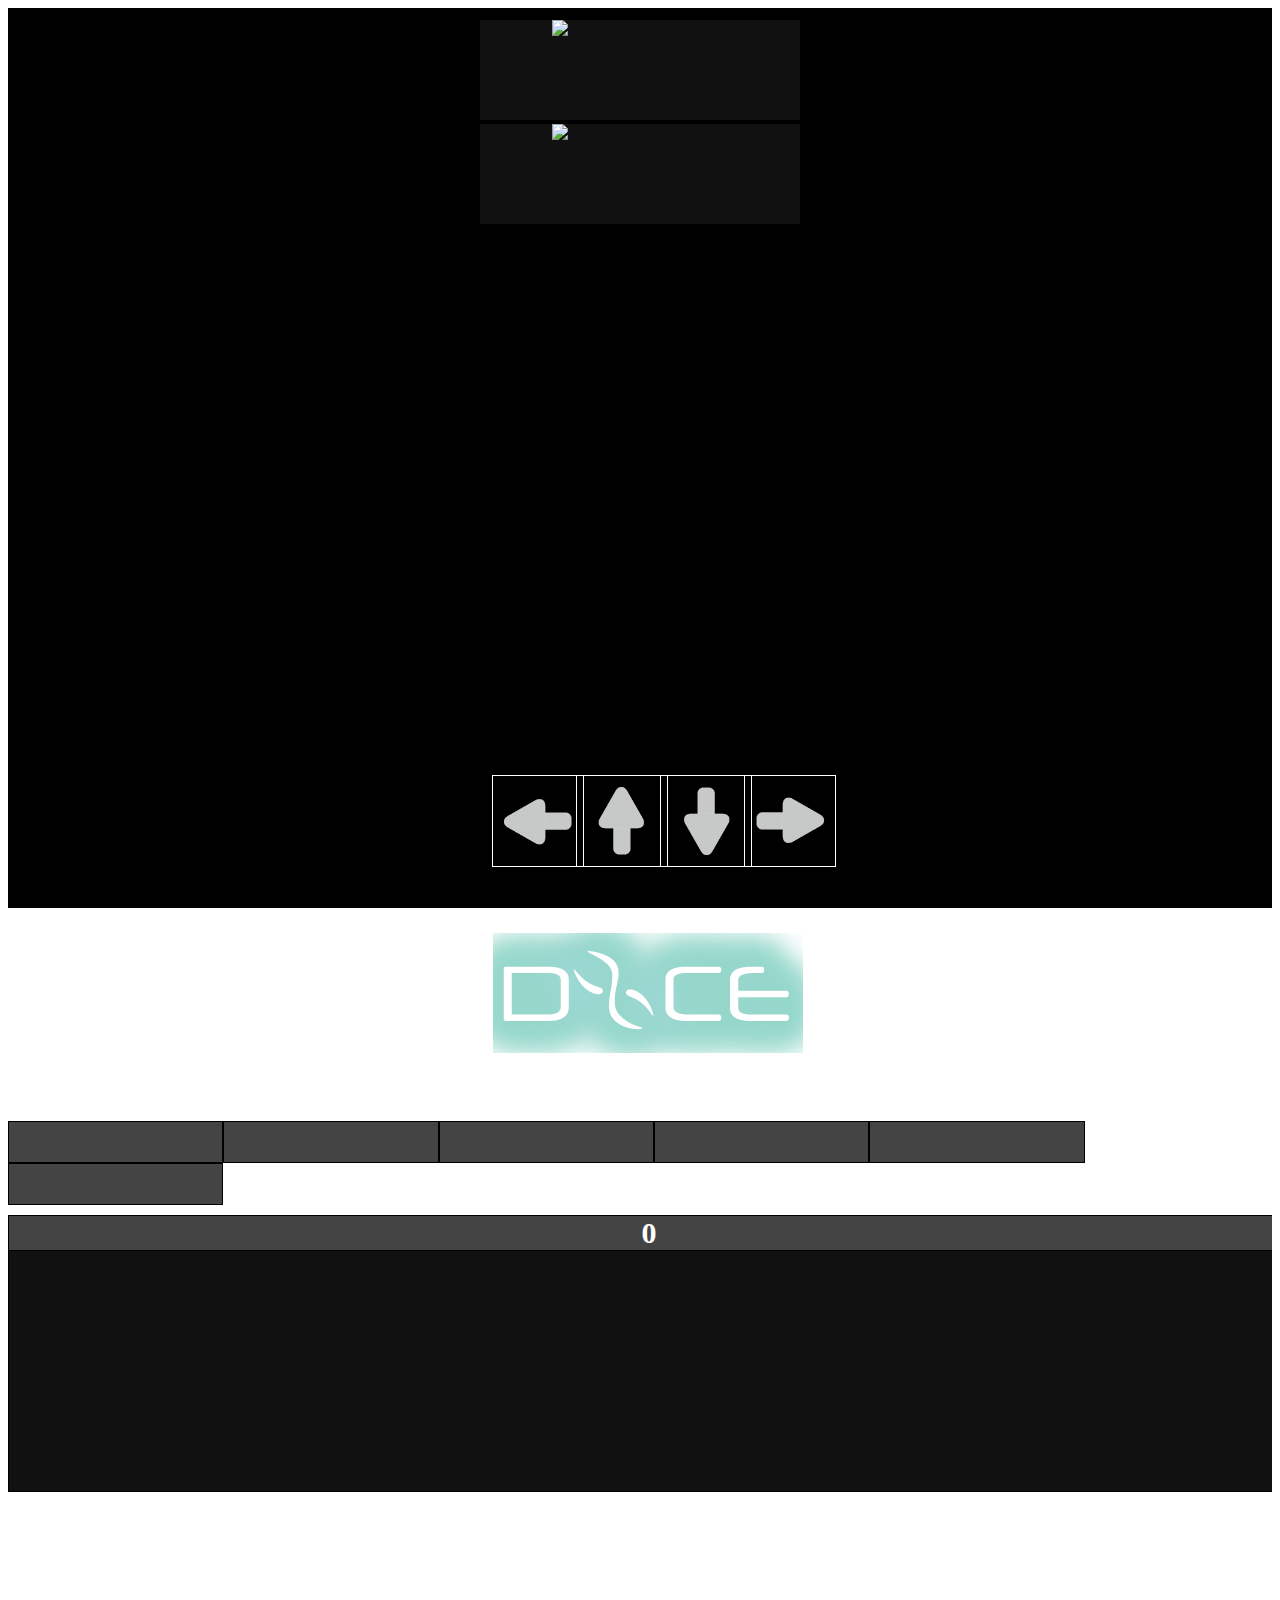
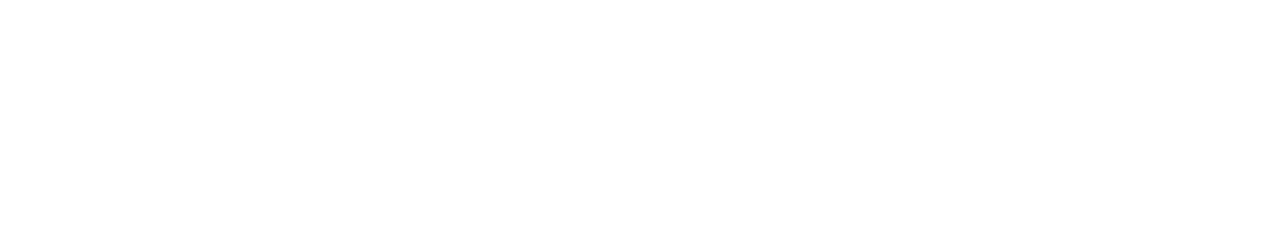
==== commit f4a990c4: "new images sounds" ====
--- a/index.html
+++ b/index.html
@@ -23,10 +23,17 @@
         <script src="js/main.js"></script>
 		<script src="https://code.createjs.com/soundjs-0.6.2.min.js"></script>
 		<script type="text/javascript">
+			var genomes = {
+				genome1:'[base64]',
+				genome2:'[base64]'
+			};
+
 			var currentGenome, currentPointInGenome, currentLetter, speedLimiter, speedCounter, elements, currentScore, currentMisses;
 
 			var gameClock;
 			var gameState;
+
+			var playPerLetter = false;
 
 			var bodyHeight = 0;
 
@@ -35,10 +42,13 @@
 			var gKey = 40; //right
 			var cKey = 39; //down
 			var tolerance = 50; //tolerance in pixels... higher tolerance number is easier
+			var codeLimit = 6*6;
 
 			$(document).ready( function() {
 				//load assets
-				createjs.Sound.registerSound("assets/gamestart.mp3", "gamestart");
+				createjs.Sound.registerSound("assets/genome1.mp3", "genome1");
+				createjs.Sound.registerSound("assets/genome2.mp3", "genome2");
+				//createjs.Sound.registerSound("assets/gamestart.mp3", "gamestart");
 				createjs.Sound.registerSound("assets/good.mp3", "good");
 				createjs.Sound.registerSound("assets/bad.mp3", "bad");
 				createjs.Sound.registerSound("assets/a.mp3", "a");
@@ -50,7 +60,7 @@
 				//restartGame();
 			});
 
-			function restartGame() {
+			function killGame() {
 				if (gameClock != undefined) {
 					window.clearInterval(gameClock);
 					$('body').off();
@@ -58,16 +68,23 @@
 						elements[i].stop();
 						elements[i].remove();
 					}
-				}
-				initGame();
-			}
-
-			function initGame() {
+					createjs.Sound.stop();
+					//TODO play fail here...
+					$('.message').html('Too many errors - retry');
+				}
+			}
+
+			function restartGame(genome) {
+				killGame();
+				initGame(genome);
+			}
+
+			function initGame(genome) {
 				//set init vars here
 				bodyHeight = 0;
 				currentScore = 0;
 				currentMisses = 0;
-				currentGenome = 'AGTCAGTCAGTCAGTCAGTCAGTCAGTCAGTCAGTCAGTCAGTCAGTCAGTCAGTCAGTCAGTCAGTCAGTCAGTC';
+				currentGenome = genomes[genome];
 				currentPointInGenome = 0;
 				currentLetter = '';
 				speedLimiter = 10;
@@ -76,14 +93,21 @@
 
 				//set score
 				$('.score .numbers').html('0');
+				$('.score .code').empty();
+				$('.score .misses .block').animate({backgroundColor:'#444'});
+				$('.message').html('Sequencing...');
 
 				//setup key handlers
 				setupKeyHandlers();
 
-				createjs.Sound.play('gamestart'); //this needs to be ready...
+				//createjs.Sound.play('gamestart'); //this needs to be ready...
 
 				//TODO add start animation???
-				gameClock = window.setInterval(nextTick, 500); //start game loop, run every 100ms
+				createjs.Sound.play(genome);
+				var soundStart = window.setTimeout(function() {
+					nextTick();
+					gameClock = window.setInterval(nextTick, 500); //start game loop, run every 100ms
+				}, 250);
 			}
 
 			function setupKeyHandlers() {
@@ -122,6 +146,13 @@
 						currentScore++;
 						$('.score .numbers').html(currentScore);
 
+						var scoreBlock = elem.clone();
+						scoreBlock.attr('id',guid()); //reset the guid to prevent mixup...
+						scoreBlock.css({top:'auto'}); //reset the guid to prevent mixup...
+						var code = $('.score .code');
+						code.prepend(scoreBlock);
+						if (code.children().length > codeLimit) code.children().last().remove();
+
 						//stop the animation and remove element
 						elem.stop();
 						removeFromElements(elem.get());
@@ -172,25 +203,33 @@
 				$('.col-'+currentLetter.toLowerCase()).append(newBlock);
 				$(newBlock).animate({
 				    top:bodyHeight + 'px'
-				}, 5000, function() {
+				}, 5000, 'linear', function() {
 					handleMiss(this);
 				});
 				elements.push(newBlock); //store it in the master array for easy access later
 
-				createjs.Sound.play(currentLetter.toLowerCase());
+				if (playPerLetter) createjs.Sound.play(currentLetter.toLowerCase());
 			}
 
 			function handleMiss(elem) {
 				removeFromElements(elem);
-				currentMisses++;
-				//$('.score > .misses').html('Current Misses: ' + currentMisses); //todo - put in?
-
 				$(elem).stop().animate(
 					{backgroundColor:'red', top:'-=20', left:'-=20', width:'+=40', height:'+=40'}, 100,
 					function() {
 						$(this).animate({opacity:0}, 100, function(){ this.remove(); });
 					}
 				);
+
+				currentMisses++;
+				if (currentMisses < 7) {
+					$('.misses .block:nth-child('+currentMisses+')').animate({backgroundColor:'red'});
+					var missBlock = '<div class="block error"></div>';
+					var code = $('.score .code');
+					code.prepend(missBlock);
+					if (code.children().length > codeLimit) code.children().last().remove();
+				} else {
+					killGame();
+				}
 
 				createjs.Sound.play('bad');
 			}
@@ -205,10 +244,7 @@
 			    return uuid;
 			};
 
-			function toggleSound() {
-
-			}
-
+			function toggleSound() {}
 		</script>
     </head>
     <body>
@@ -218,6 +254,17 @@
     <div class="jumbotron">
 		<div class="container-fluid">
 		  <div class="playarea col-sm-8">
+			  <div class="sequences">
+				  <div class="sequence" onclick="restartGame('genome1')">
+					  <div class="image"><img src="img/tomato.png"/></div>
+					  <div class="code"></div>
+				  </div>
+				  <br>
+				  <div class="sequence" onclick="restartGame('genome2')">
+					  <div class="image"><img src="img/banana.png"/></div>
+					  <div class="code"></div>
+				  </div>
+			  </div>
 			  <div class="cols">
 				  <div class="col-a">
 					  <div class="hit-a hit-box" onclick="handleKeypress('A')">A</div>
@@ -235,7 +282,7 @@
 		  </div>
 		  <div class="sidebar col-sm-4">
 			  <div class="title">
-				  <h1>DNACE</h1>
+				  <h1><img src="img/DNACE-Logo.png"/></h1>
 			  </div>
 			  <div class="message">
 				  Ready to sequence
@@ -254,7 +301,7 @@
 				  </div>
 		  	  </div>
 			  <div class="controls">
-				  <button class="restart" onclick="restartGame()">Restart</button>
+				  <button class="restart" onclick="restartGame('genome1')">Restart</button>
 			  </div>
 		  </div>
   		</div>
--- a/css/main.css
+++ b/css/main.css
@@ -7,6 +7,31 @@
 	appearance:none;
 	-webkit-appearance:none;
 	border:1px solid #FFF;
+}
+
+.sequences {
+	position:absolute;
+	top:20px;
+	left:10px;
+	right:10px;
+	text-align: center;
+	z-index:2000;
+}
+.sequences .sequence {
+	width:320px;
+	display:inline-block;
+	clear:both;
+	background-color:#111;
+	min-height:100px;
+	cursor:pointer;
+}
+.sequences .sequence:hover {
+	background-color:#444;
+	border:1px solid #FFF;
+}
+.sequences .sequence > div {
+	float:left;
+	width:50%;
 }
 
 .jumbotron {
@@ -93,6 +118,9 @@
 	position:relative;
 	top:0;
 }
+.sidebar .title img {
+	max-width:100%;
+}
 .sidebar .misses .block {
 	background-color:#444;
 	border:1px solid #000;
@@ -113,12 +141,21 @@
 }
 .sidebar .code {
 	border:1px solid #000;
+	min-height:240px;
+	background-color:#111;
+	float:left;
+	width:100%;
 }
 .sidebar .code .block {
-	border:1px solid #000;
 	height:40px;
 	width:16.666666666%;
-	font-size:14px;
+	font-size:20px;
+	padding-top:6px;
+	padding-bottom:6px;
+	color:rgba(255,255,255,0.5);
+}
+.sidebar .code .error {
+	background-color:red;
 }
 
 .controls {
